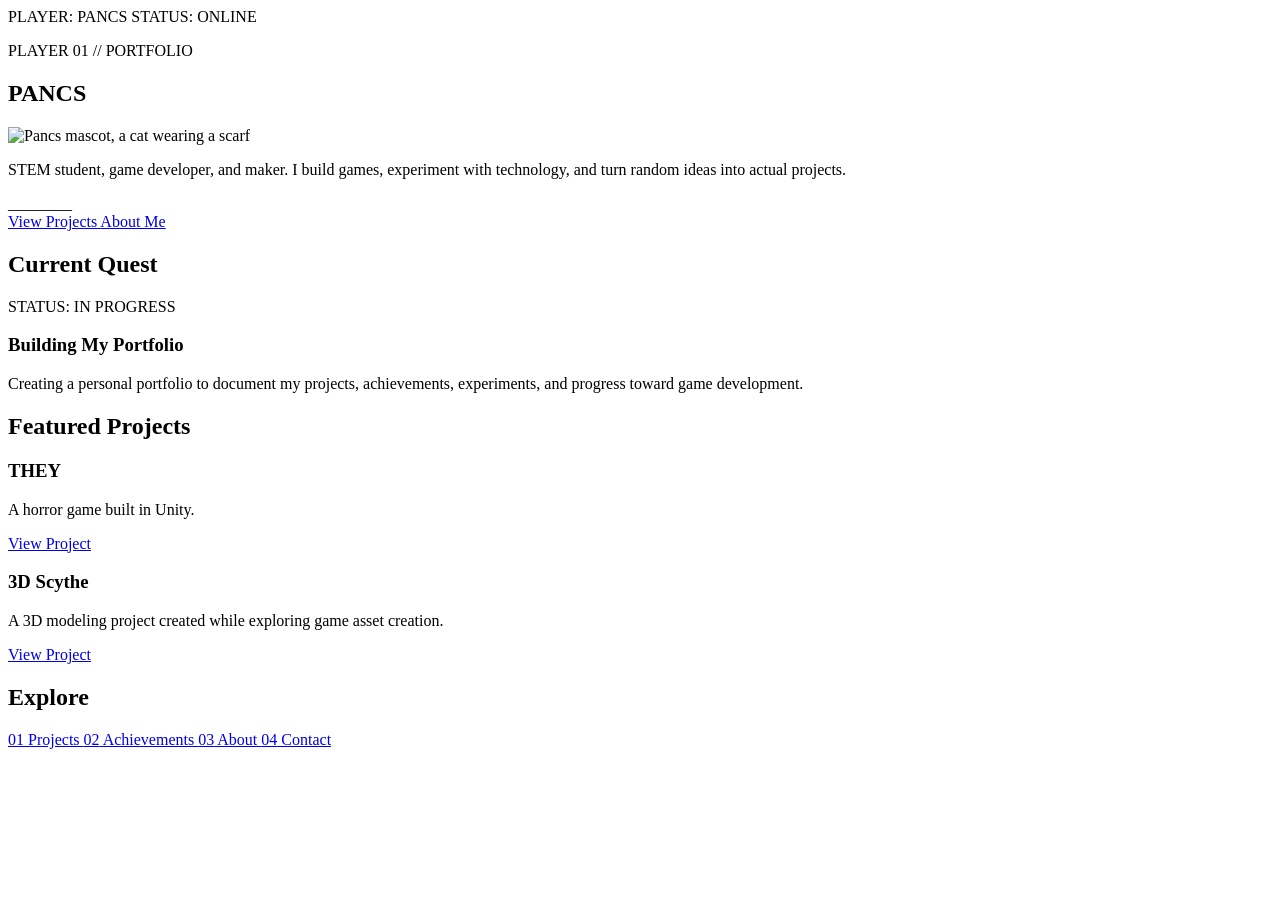
==== index.html @ 8fc161e1 "head update" ====
<!DOCTYPE html>
<html lang="en">
<head>
    <meta charset="UTF-8">
    <meta name="viewport" content="width=device-width, initial-scale=1.0">

    <link rel="icon" type="image/png" href="images/letter-p.png" sizes="32x32" />
    <title>Welcome!</title>

    <link rel="stylesheet" href="style/style.css">
</head>

<main>
    <div class="status-bar">
        <span>PLAYER: PANCS</span>
        <span>STATUS: ONLINE</span>
    </div>

    <section class="hero">
        

        <div class="hero-text">

            <p class="eyebrow">PLAYER 01 // PORTFOLIO</p>

            <h1>PANCS</h1>

            <img
                class="mascot"
                src="images/Mascot.png"
                alt="Pancs mascot, a cat wearing a scarf"
            >
            <p class="hero-description">
                STEM student, game developer, and maker.
                I build games, experiment with technology,
                and turn random ideas into actual projects.
            </p>

            <span class="cursor">________</span>

            <div class="hero-buttons">
                <a class="game-button" href="projects.html">
                    View Projects
                </a>

                <a class="game-button" href="about.html">
                    About Me
                </a>
            </div>

        </div>

    </section>



    <section class="home-section">

        <h2>Current Quest</h2>

        <article class="quest-card">

            <div>
                <p class="quest-status">STATUS: IN PROGRESS</p>

                <h3>Building My Portfolio</h3>

                <p>
                    Creating a personal portfolio to document my
                    projects, achievements, experiments, and progress
                    toward game development.
                </p>
            </div>

        </article>

    </section>


    <section class="home-section">

        <h2>Featured Projects</h2>

        <div class="featured-projects">

            <article>
                <h3>THEY</h3>

                <p>
                    A horror game built in Unity.
                </p>

                <a class="game-button" href="projects.html">
                    View Project
                </a>
            </article>


            <article>
                <h3>3D Scythe</h3>

                <p>
                    A 3D modeling project created while
                    exploring game asset creation.
                </p>

                <a class="game-button" href="projects.html">
                    View Project
                </a>
            </article>

        </div>

    </section>


    <section class="home-section">

        <h2>Explore</h2>

        <nav class="home-menu">

            <a href="projects.html">
                <span>01</span>
                Projects
            </a>

            <a href="achievements.html">
                <span>02</span>
                Achievements
            </a>

            <a href="about.html">
                <span>03</span>
                About
            </a>

            <a href="contact.html">
                <span>04</span>
                Contact
            </a>

        </nav>

    </section>

</main>
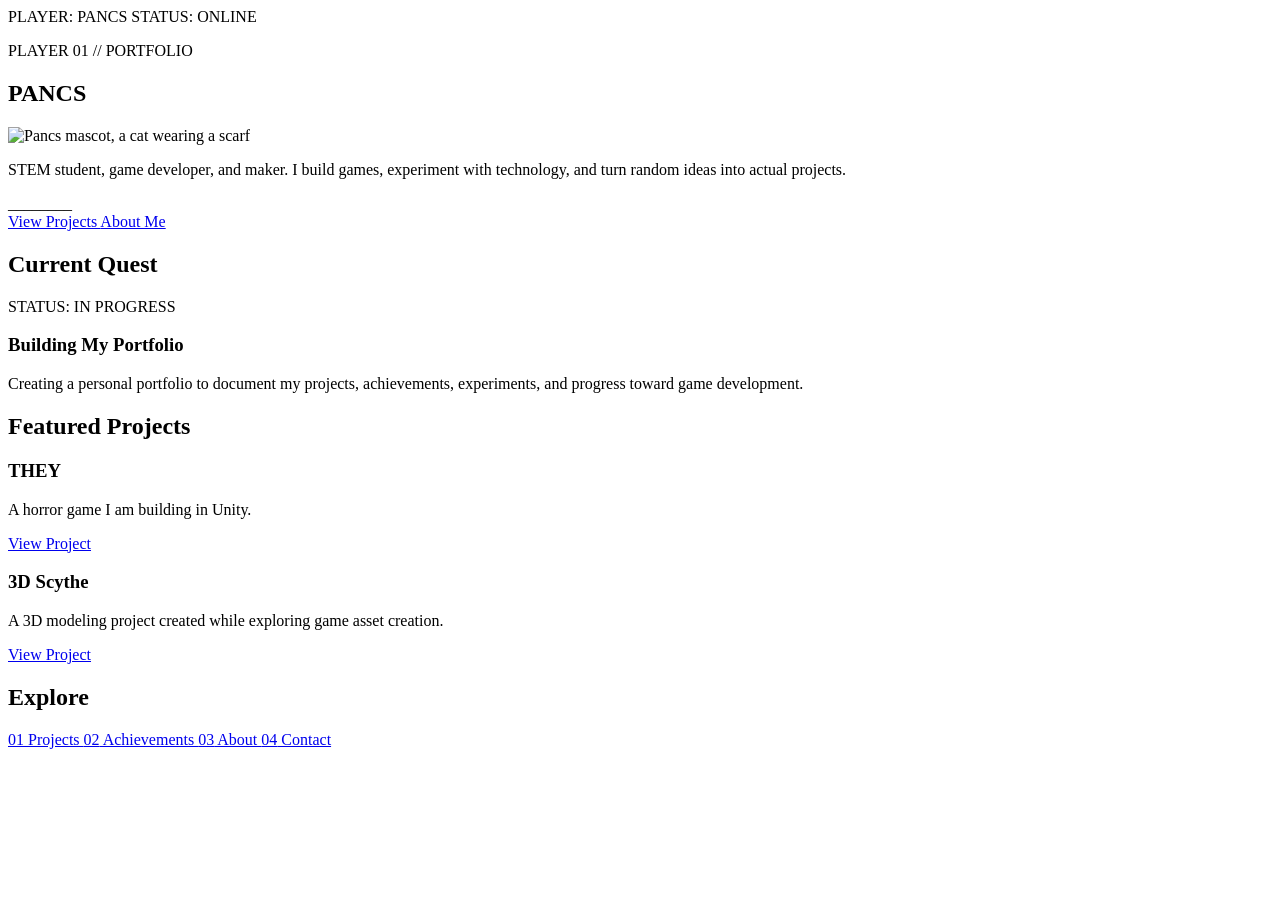
==== commit 678d85ca: "token fix" ====
--- a/index.html
+++ b/index.html
@@ -87,7 +87,7 @@
                 <h3>THEY</h3>
 
                 <p>
-                    A horror game built in Unity.
+                    A horror game I am building in Unity.
                 </p>
 
                 <a class="game-button" href="projects.html">
@@ -144,4 +144,4 @@
 
     </section>
 
-</main>+</main>
